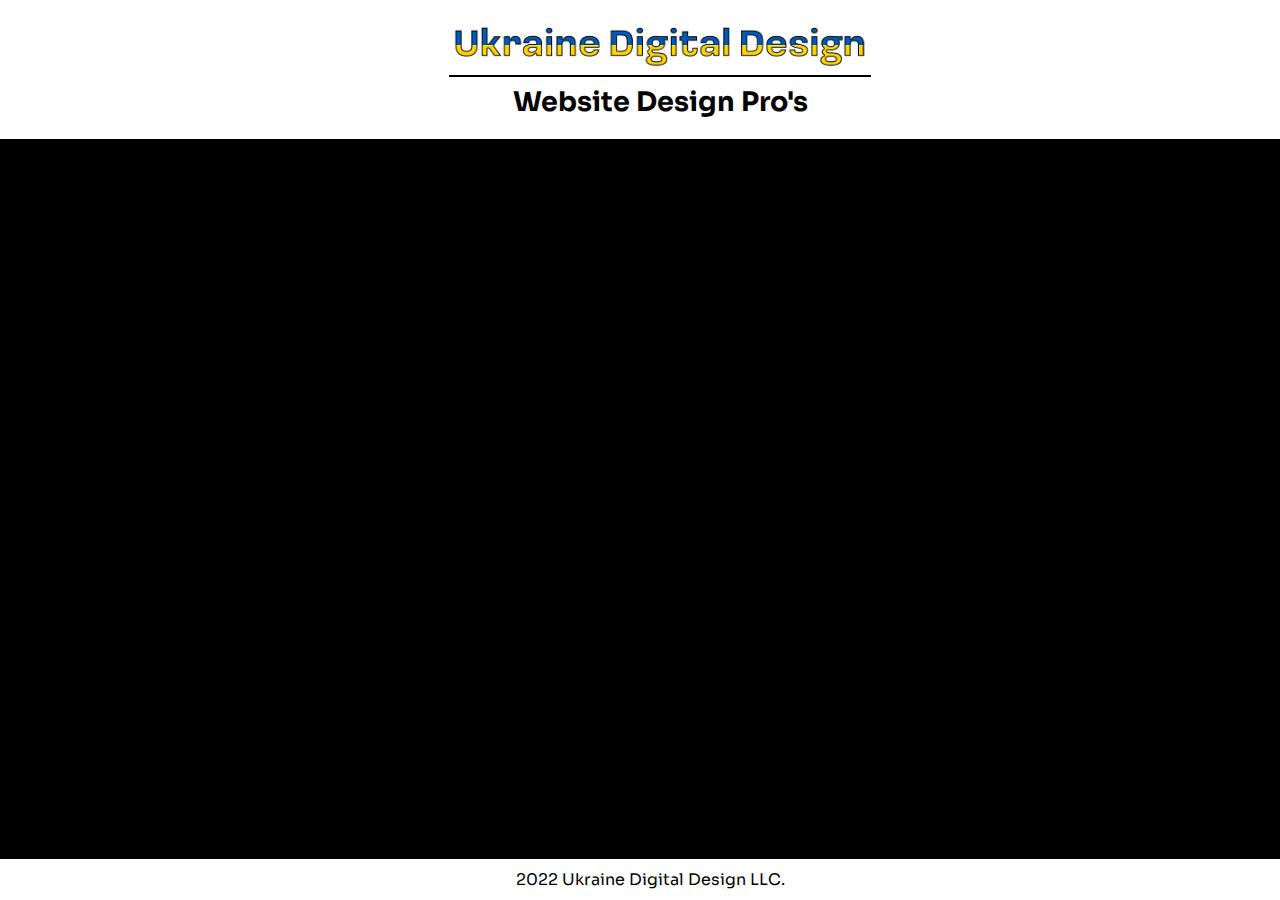
==== webdesign.html @ cbc36707 "Create webdesign.html" ====
<!DOCTYPE html>
<html>
<head>
<title>Ukraine Digital Design</title>
</head>
<meta name="viewport" content="width=device-width, initial-scale=1">
<body>
<div class="header">
<center><img src="https://jackbotein.github.io/ukrainedigitaldesign/UkraineDigitalDesignLogo.png" class="logo">
<hr class="headerline">
<div class="subheader"><b>Website Design Pro's</b></div>
</center>
</div>
<div class="beginninglinebreak"></div>

<div class="footer">
2022 Ukraine Digital Design LLC.
</div>

<div class="missionlinebreak"></div>
<style>
@import url('https://fonts.googleapis.com/css2?family=Sora&display=swap');

body {
  font-family: 'Sora', sans-serif;
  background-color: black;
  margin:0px;
}

.header {
  width: 100%;
  padding: 20px;
  background-color: white;
  position: fixed;
  top: 0vh;
}

.logo {
  height: 50px;
  pointer-events: none;
}

.beginninglinebreak {
  height: 130px;
}
  
  .footer {
  width: 100%;
  padding: 10px;
  background-color: white;
  color: black;
  text-align: center;
  position: fixed;
   left: 0;
   bottom: 0;
  }
  
  .headerline {
    width: 420px;
    border-width: 0px;
    padding: 1px;
    margin-top: 0px;
    background-color: black;
  }
  
  .subheader {
    color: black;
    font-size: 27px;
  }
</style>
</body>
</html>
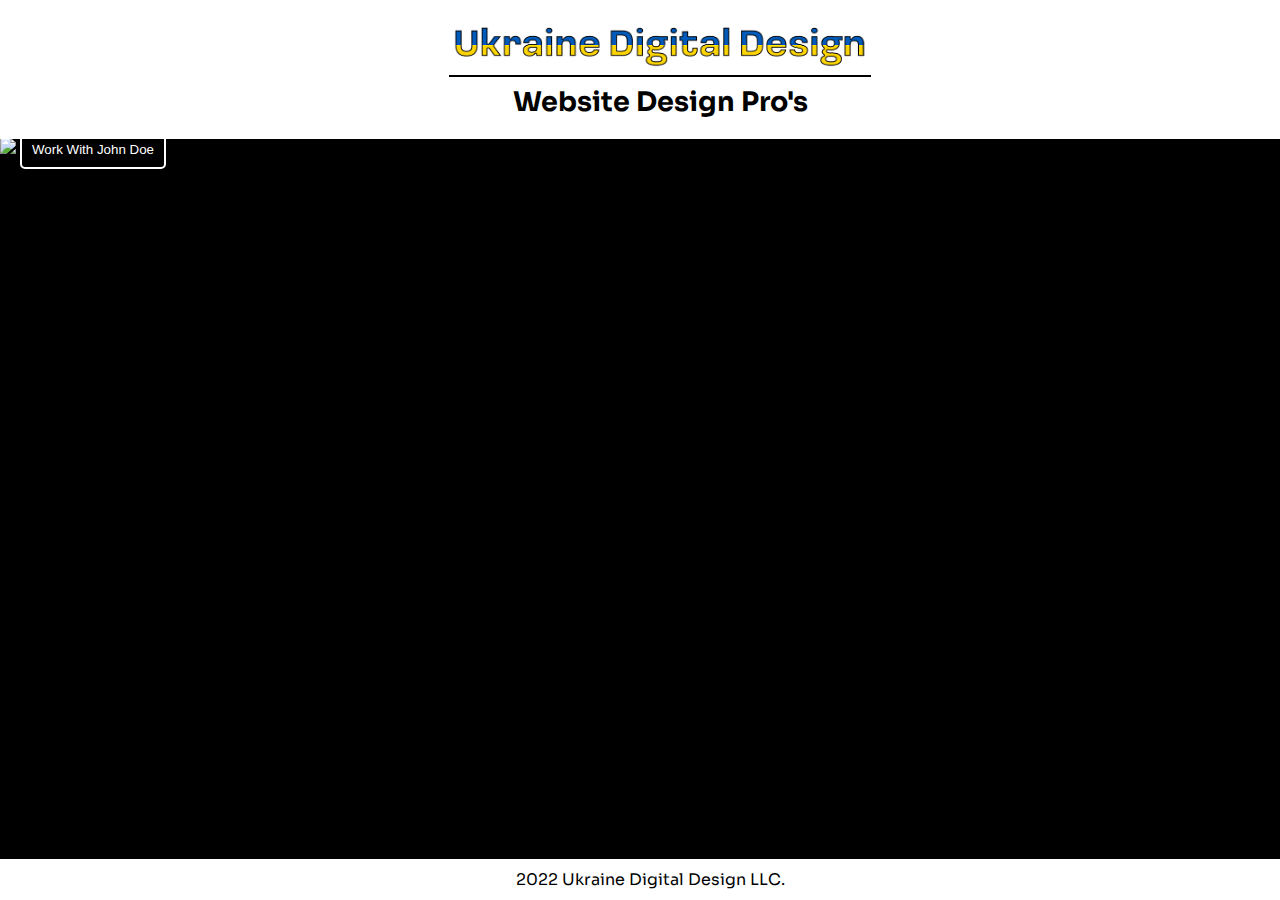
==== commit 62c10dac: "Update webdesign.html" ====
--- a/webdesign.html
+++ b/webdesign.html
@@ -12,6 +12,10 @@
 </center>
 </div>
 <div class="beginninglinebreak"></div>
+<img src="https://www.jackbotein.com/ukrainedigitaldesign/sampledesignerbio.png" class="designerbio">
+<button class="designercontactbutton">
+Work With John Doe
+</button>
 
 <div class="footer">
 2022 Ukraine Digital Design LLC.
@@ -67,6 +71,28 @@
     color: black;
     font-size: 27px;
   }
+  
+  .designerbio {
+    width: 500px;
+  }
+  
+  .designercontactbutton {
+    background-color: black;
+    border-radius: 5px;
+    border-style: solid;
+    border-color: white;
+    color: white;
+    padding: 10px;
+    transition-duration: 1s;
+  }
+  
+  .designercontactbutton:hover {
+    background-color: white;
+    border-color: black;
+    color: black;
+  }
+  
+  
 </style>
 </body>
 </html>
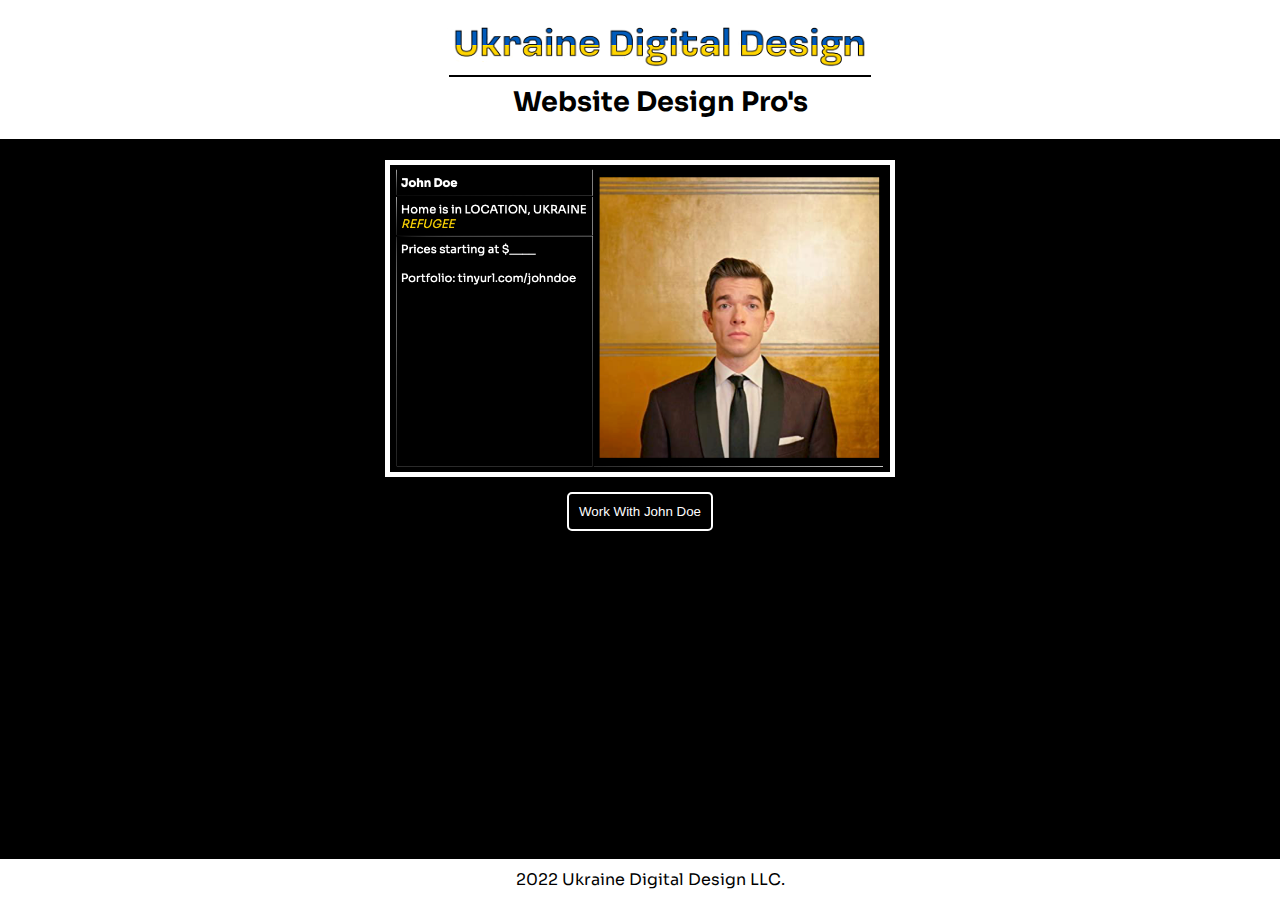
==== commit 11f5f790: "Update webdesign.html" ====
--- a/webdesign.html
+++ b/webdesign.html
@@ -12,10 +12,10 @@
 </center>
 </div>
 <div class="beginninglinebreak"></div>
-<img src="https://www.jackbotein.com/ukrainedigitaldesign/sampledesignerbio.png" class="designerbio">
-<button class="designercontactbutton">
+<center><img src="https://jackbotein.github.io/ukrainedigitaldesign/sampledesignerbio.png" class="designerbio"></center>
+<center><button class="designercontactbutton">
 Work With John Doe
-</button>
+</button></center>
 
 <div class="footer">
 2022 Ukraine Digital Design LLC.
@@ -74,6 +74,11 @@
   
   .designerbio {
     width: 500px;
+    border-style: solid;
+    border-color: white;
+    border-width: 5px;
+    margin-top: 30px;
+    margin-bottom: 10px;
   }
   
   .designercontactbutton {
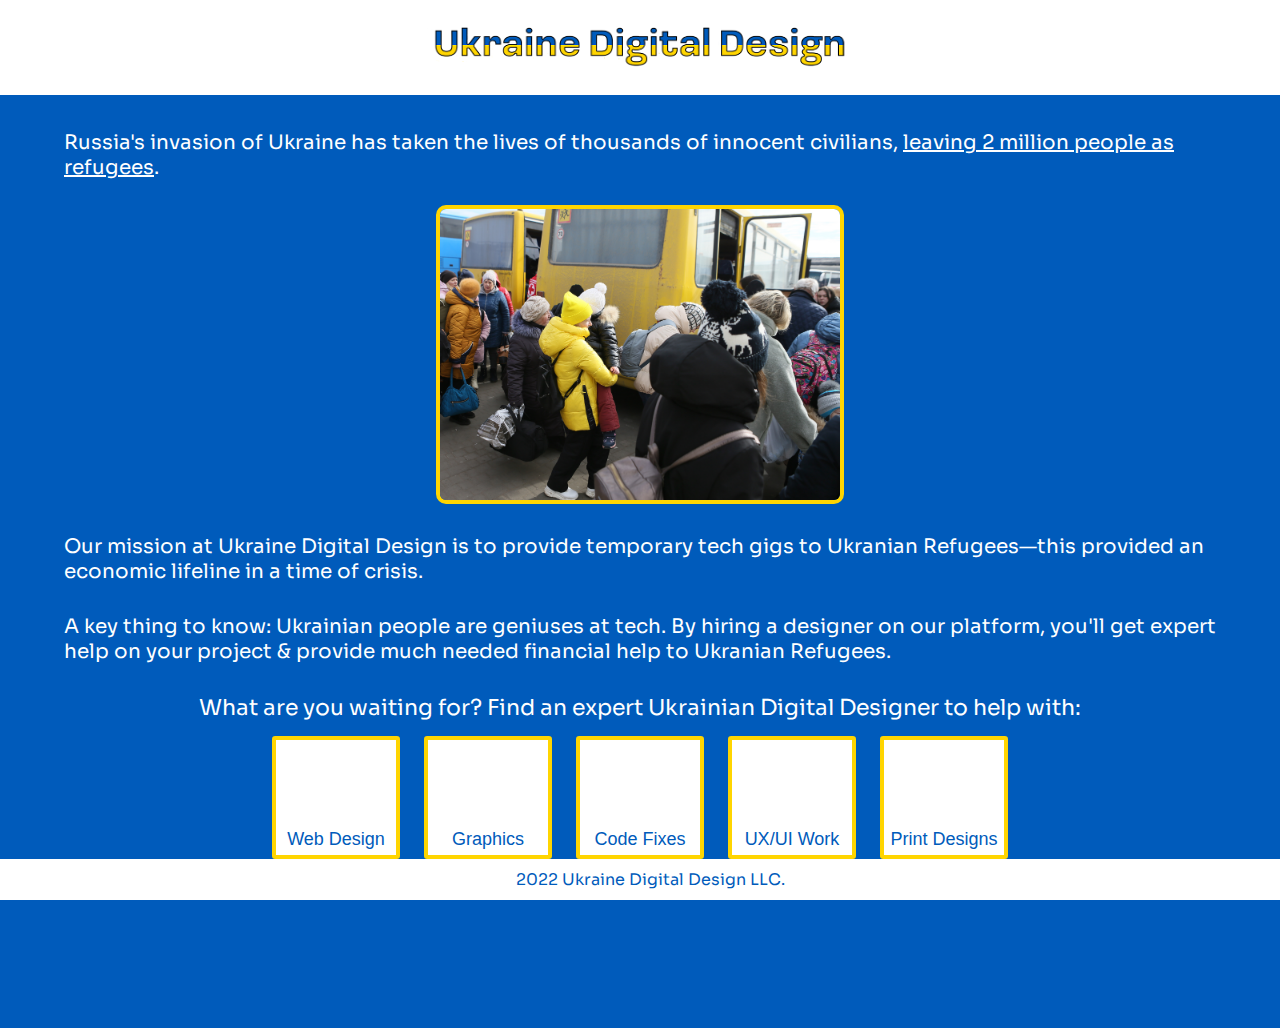
==== commit 5494c756: "Update webdesign.html" ====
--- a/webdesign.html
+++ b/webdesign.html
@@ -6,28 +6,50 @@
 <meta name="viewport" content="width=device-width, initial-scale=1">
 <body>
 <div class="header">
-<center><img src="https://jackbotein.github.io/ukrainedigitaldesign/UkraineDigitalDesignLogo.png" class="logo">
-<hr class="headerline">
-<div class="subheader"><b>Website Design Pro's</b></div>
-</center>
+<center><img src="https://jackbotein.github.io/ukrainedigitaldesign/UkraineDigitalDesignLogo.png" class="logo"></center>
 </div>
 <div class="beginninglinebreak"></div>
-<center><img src="https://jackbotein.github.io/ukrainedigitaldesign/sampledesignerbio.png" class="designerbio"></center>
-<center><button class="designercontactbutton">
-Work With John Doe
-</button></center>
-
+<div class="missionstatementtext">
+Russia's invasion of Ukraine has taken the lives of thousands of innocent civilians, <u>leaving 2 million people as refugees</u>.
+</div>
+<center><img src="https://jackbotein.github.io/ukrainedigitaldesign/Depositphotos_551860322_L%20(1).jpg" class="appealimage"></center>
+<div class="missionstatementtext">
+Our mission at Ukraine Digital Design is to provide temporary tech gigs to Ukranian Refugees—this provided an economic lifeline in a time of crisis.
+</div>
+<div class="missionlinebreak"></div>
+<div class="missionstatementtext">
+A key thing to know: Ukrainian people are geniuses at tech. By hiring a designer on our platform, you'll get expert help on your project & provide much needed financial help to Ukranian Refugees.
+</div>
+<div class="missionlinebreak"></div>
+<center><div class="missionstatementtext" style="font-size: 22px;">
+What are you waiting for? Find an expert Ukrainian Digital Designer to help with:
+</div></center>
+<center>
+
+<a href="/ukrainedigitaldesign/webdesign" target="blank"><button style="margin-top: 15px;"><center><div class="webdesignimg"></div></center>Web Design</button></a>
+
+<a href="/ukrainedigitaldesign/graphics" target="blank"><button><center><div class="graphicimg"></div></center>Graphics</button></a>
+
+<a href="/ukrainedigitaldesign/codefixes" target="blank"><button><center><div class="codeimg"></div></center>Code Fixes</button></a>
+
+<a href="/ukrainedigitaldesign/uxuiwork" target="blank"><button><center><div class="uxuiimg"></div></center>UX/UI Work</button></a>
+
+<a href="/ukrainedigitaldesign/printdesigns" target="blank"><button><center><div class="printdesignimg"></div></center>Print Designs</button></a>
+
+<div class="footerspacer"></div>
+
+<div class="missionlinebreak"></div>
 <div class="footer">
 2022 Ukraine Digital Design LLC.
 </div>
-
+</center>
 <div class="missionlinebreak"></div>
 <style>
 @import url('https://fonts.googleapis.com/css2?family=Sora&display=swap');
 
 body {
   font-family: 'Sora', sans-serif;
-  background-color: black;
+  background-color: #005BBB;
   margin:0px;
 }
 
@@ -37,66 +59,156 @@
   background-color: white;
   position: fixed;
   top: 0vh;
+  z-index: 99;
 }
 
 .logo {
-  height: 50px;
+  float: center;
+  width: 80vw;
+  max-width: 450px;
   pointer-events: none;
+  margin-left: -40px;
 }
 
 .beginninglinebreak {
   height: 130px;
 }
+
+.missionstatementtext {
+  font-size: 20px;
+  color: white;
+  margin-left: 5vw;
+  margin-right: 5vw;
+}
+
+.missionlinebreak {
+  height: 30px;
+}
+
+.appealimage {
+  width: 75vw;
+  max-width: 400px;
+  border-style: solid;
+  border-width: 4px;
+  border-color: #FFD500;
+  margin-top: 25px;
+  margin-bottom: 25px;
+  transition-duration: 1s;
+  border-radius: 10px;
+}
+
+.appealimage:hover {
+  border-radius: 50px;
+}
+
+button {
+color: #005BBB;
+background-color: white;
+border-color: #FFD500;
+border-radius: .25vw;
+border-style: solid;
+border-width: .375vw;
+font-size: 18px;
+line-height: 30px;
+margin-bottom: 1.5vw;
+margin-right: .75vw;
+margin-left: .75vw;
+transition-duration: 1s;
+  }
+  
+button:hover {
+  background-color: #FFD500;
+}
+  
+ .servicesbuttons {
+  color: #005BBB;
+  background-color: white;
+  border-style: solid;
+  border-width: 4px;
+  border-color: #FFD500;
+  padding: min(max(5px, .5vw), 10px);
+  transition-duration: 1s;
+  margin: 1.5vw;
+  font-size: min(max(10px, 1.6vw), 15px);
+ }
+ 
+  .servicesbuttons:hover {
+    background-color: #FFD500;
+  }
   
   .footer {
   width: 100%;
   padding: 10px;
   background-color: white;
-  color: black;
+  color: #005BBB;
   text-align: center;
   position: fixed;
    left: 0;
    bottom: 0;
   }
   
-  .headerline {
-    width: 420px;
-    border-width: 0px;
-    padding: 1px;
-    margin-top: 0px;
-    background-color: black;
-  }
-  
-  .subheader {
-    color: black;
-    font-size: 27px;
-  }
-  
-  .designerbio {
-    width: 500px;
-    border-style: solid;
-    border-color: white;
-    border-width: 5px;
-    margin-top: 30px;
-    margin-bottom: 10px;
-  }
-  
-  .designercontactbutton {
-    background-color: black;
-    border-radius: 5px;
-    border-style: solid;
-    border-color: white;
-    color: white;
-    padding: 10px;
-    transition-duration: 1s;
-  }
-  
-  .designercontactbutton:hover {
-    background-color: white;
-    border-color: black;
-    color: black;
-  }
-  
+  a {
+    text-decoration: none;
+  }
+  
+  .footerspacer {
+    height: 10vh;
+  }
+  
+  ::selection {
+  color: #005BBB;
+  background: #FFD500;
+ }
+ 
+ .webdesignimg {
+min-width: 70px;
+min-height: 51.5px;
+width: 8.5vw;
+height: 6.5vw;
+background-size:cover;
+background-repeats: no-repeats;
+background-image: url("https://www.papajohns.com/free-pizza/img/hero-free-pizza.jpg");
+}
+
+ .graphicimg {
+min-width: 70px;
+min-height: 51.5px;
+width: 8.5vw;
+height: 6.5vw;
+background-size:cover;
+background-repeats: no-repeats;
+background-image: url("https://www.papajohns.com/free-pizza/img/hero-free-pizza.jpg");
+}
+
+ .codeimg {
+min-width: 70px;
+min-height: 51.5px;
+width: 8.5vw;
+height: 6.5vw;
+background-size:cover;
+background-repeats: no-repeats;
+background-image: url("https://www.papajohns.com/free-pizza/img/hero-free-pizza.jpg");
+}
+
+ .uxuiimg {
+min-width: 70px;
+min-height: 51.5px;
+width: 8.5vw;
+height: 6.5vw;
+background-size:cover;
+background-repeats: no-repeats;
+background-image: url("https://www.papajohns.com/free-pizza/img/hero-free-pizza.jpg");
+}
+
+ .printdesignimg {
+min-width: 70px;
+min-height: 51.5px;
+width: 8.5vw;
+height: 6.5vw;
+background-size:cover;
+background-repeats: no-repeats;
+background-image: url("https://www.papajohns.com/free-pizza/img/hero-free-pizza.jpg");
+}
   
 </style>
 </body>
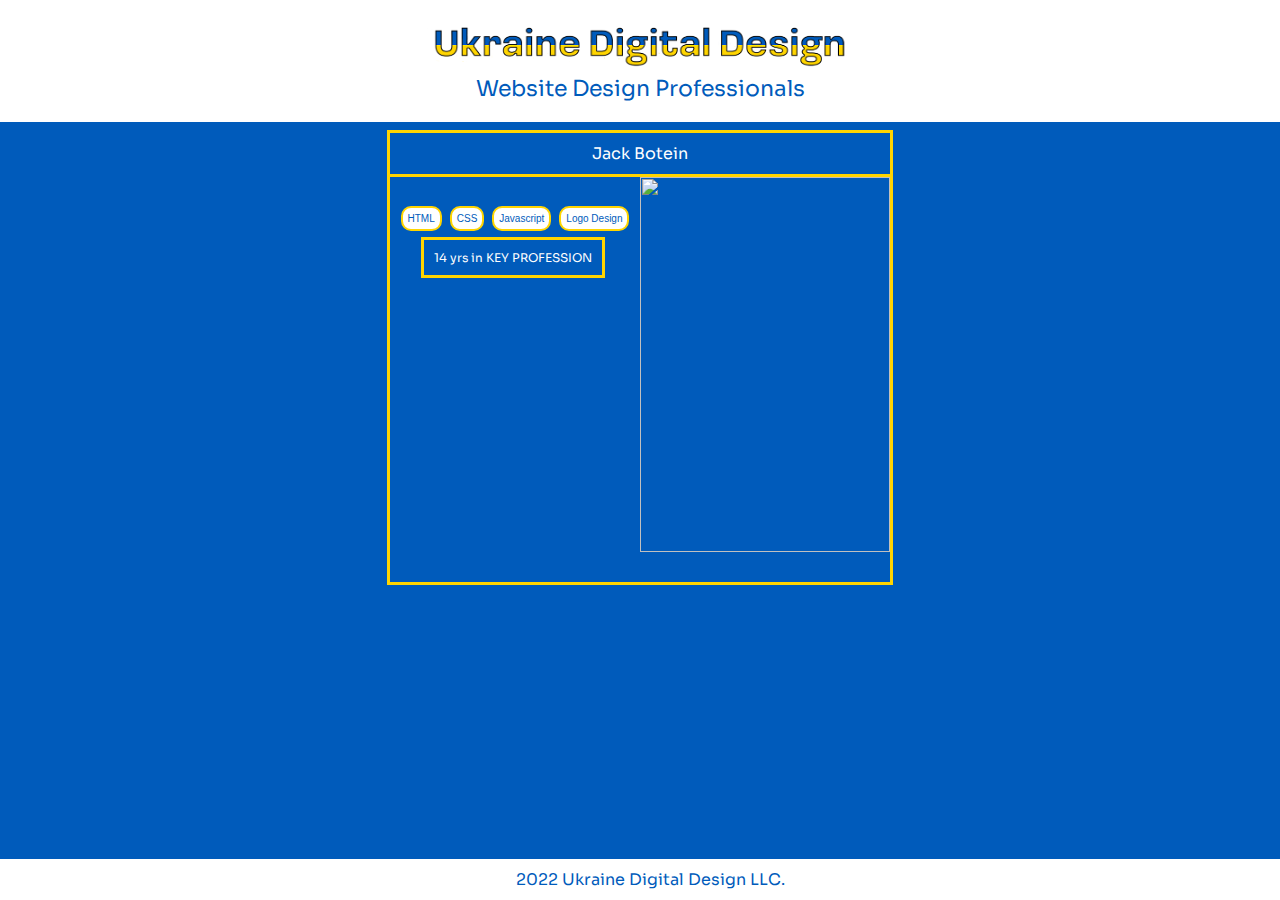
==== commit 3ac85e33: "Update webdesign.html" ====
--- a/webdesign.html
+++ b/webdesign.html
@@ -2,50 +2,41 @@
 <html>
 <head>
 <title>Ukraine Digital Design</title>
+  <link rel="shortcut icon" href="https://raw.githubusercontent.com/Jackbotein/ukrainedigitaldesign/main/images/favicon.ico" />
+
 </head>
 <meta name="viewport" content="width=device-width, initial-scale=1">
 <body>
 <div class="header">
-<center><img src="https://jackbotein.github.io/ukrainedigitaldesign/UkraineDigitalDesignLogo.png" class="logo"></center>
+<center>
+<img src="https://jackbotein.github.io/ukrainedigitaldesign/UkraineDigitalDesignLogo.png" class="logo">
+<div class="specialtyclassification">Website Design Professionals</div>
+</center>
 </div>
 <div class="beginninglinebreak"></div>
-<div class="missionstatementtext">
-Russia's invasion of Ukraine has taken the lives of thousands of innocent civilians, <u>leaving 2 million people as refugees</u>.
-</div>
-<center><img src="https://jackbotein.github.io/ukrainedigitaldesign/Depositphotos_551860322_L%20(1).jpg" class="appealimage"></center>
-<div class="missionstatementtext">
-Our mission at Ukraine Digital Design is to provide temporary tech gigs to Ukranian Refugees—this provided an economic lifeline in a time of crisis.
-</div>
-<div class="missionlinebreak"></div>
-<div class="missionstatementtext">
-A key thing to know: Ukrainian people are geniuses at tech. By hiring a designer on our platform, you'll get expert help on your project & provide much needed financial help to Ukranian Refugees.
-</div>
-<div class="missionlinebreak"></div>
-<center><div class="missionstatementtext" style="font-size: 22px;">
-What are you waiting for? Find an expert Ukrainian Digital Designer to help with:
+
+<center><div class="widgetlisting">
+<div class="listingheader">Jack Botein</div>
+<span><img src="https://patch.com/img/cdn20/users/23972946/20200320/034329/me-oldrag-square___20154327367.jpg?width=726" class="listingimage"></span>
+<span class="skillscontainer">
+<button class="skillbutton">HTML</button>
+<button class="skillbutton">CSS</button>
+<button class="skillbutton">Javascript</button>
+<button class="skillbutton">Logo Design</button>
+
+<span class="maingig">14 yrs in KEY PROFESSION</span>
+</span>
 </div></center>
-<center>
-
-<a href="/ukrainedigitaldesign/webdesign" target="blank"><button style="margin-top: 15px;"><center><div class="webdesignimg"></div></center>Web Design</button></a>
-
-<a href="/ukrainedigitaldesign/graphics" target="blank"><button><center><div class="graphicimg"></div></center>Graphics</button></a>
-
-<a href="/ukrainedigitaldesign/codefixes" target="blank"><button><center><div class="codeimg"></div></center>Code Fixes</button></a>
-
-<a href="/ukrainedigitaldesign/uxuiwork" target="blank"><button><center><div class="uxuiimg"></div></center>UX/UI Work</button></a>
-
-<a href="/ukrainedigitaldesign/printdesigns" target="blank"><button><center><div class="printdesignimg"></div></center>Print Designs</button></a>
 
 <div class="footerspacer"></div>
 
-<div class="missionlinebreak"></div>
 <div class="footer">
 2022 Ukraine Digital Design LLC.
 </div>
-</center>
 <div class="missionlinebreak"></div>
 <style>
 @import url('https://fonts.googleapis.com/css2?family=Sora&display=swap');
+
 
 body {
   font-family: 'Sora', sans-serif;
@@ -70,71 +61,15 @@
   margin-left: -40px;
 }
 
+.specialtyclassification {
+  margin-left: -40px;
+  font-size: min(max(16px, 4vw), 22px);
+  color: #005BBB;
+}
+
 .beginninglinebreak {
   height: 130px;
 }
-
-.missionstatementtext {
-  font-size: 20px;
-  color: white;
-  margin-left: 5vw;
-  margin-right: 5vw;
-}
-
-.missionlinebreak {
-  height: 30px;
-}
-
-.appealimage {
-  width: 75vw;
-  max-width: 400px;
-  border-style: solid;
-  border-width: 4px;
-  border-color: #FFD500;
-  margin-top: 25px;
-  margin-bottom: 25px;
-  transition-duration: 1s;
-  border-radius: 10px;
-}
-
-.appealimage:hover {
-  border-radius: 50px;
-}
-
-button {
-color: #005BBB;
-background-color: white;
-border-color: #FFD500;
-border-radius: .25vw;
-border-style: solid;
-border-width: .375vw;
-font-size: 18px;
-line-height: 30px;
-margin-bottom: 1.5vw;
-margin-right: .75vw;
-margin-left: .75vw;
-transition-duration: 1s;
-  }
-  
-button:hover {
-  background-color: #FFD500;
-}
-  
- .servicesbuttons {
-  color: #005BBB;
-  background-color: white;
-  border-style: solid;
-  border-width: 4px;
-  border-color: #FFD500;
-  padding: min(max(5px, .5vw), 10px);
-  transition-duration: 1s;
-  margin: 1.5vw;
-  font-size: min(max(10px, 1.6vw), 15px);
- }
- 
-  .servicesbuttons:hover {
-    background-color: #FFD500;
-  }
   
   .footer {
   width: 100%;
@@ -152,7 +87,7 @@
   }
   
   .footerspacer {
-    height: 10vh;
+    height: 5vh;
   }
   
   ::selection {
@@ -160,56 +95,70 @@
   background: #FFD500;
  }
  
- .webdesignimg {
-min-width: 70px;
-min-height: 51.5px;
-width: 8.5vw;
-height: 6.5vw;
-background-size:cover;
-background-repeats: no-repeats;
-background-image: url("https://www.papajohns.com/free-pizza/img/hero-free-pizza.jpg");
+ .widgetlisting {
+ border-style:solid;
+ border-width: 3px;
+ border-color: #FFD500;
+ width: 500px;
 }
 
- .graphicimg {
-min-width: 70px;
-min-height: 51.5px;
-width: 8.5vw;
-height: 6.5vw;
-background-size:cover;
-background-repeats: no-repeats;
-background-image: url("https://www.papajohns.com/free-pizza/img/hero-free-pizza.jpg");
+.listingheader {
+  color: #FFFFFF;
+  padding-top:10px;
+  padding-bottom:10px;
+  border-style: solid;
+  border-width: 0 0px 3px 0px;
+  border-color: #FFD500;
 }
 
- .codeimg {
-min-width: 70px;
-min-height: 51.5px;
-width: 8.5vw;
-height: 6.5vw;
-background-size:cover;
-background-repeats: no-repeats;
-background-image: url("https://www.papajohns.com/free-pizza/img/hero-free-pizza.jpg");
+/**must be a 4x6 photo**/
+.listingimage {
+  position: relative;
+  left:243px;
+  width: 250px;
+  height: 375px;
+  margin-bottom: -11px;
 }
 
- .uxuiimg {
-min-width: 70px;
-min-height: 51.5px;
-width: 8.5vw;
-height: 6.5vw;
-background-size:cover;
-background-repeats: no-repeats;
-background-image: url("https://www.papajohns.com/free-pizza/img/hero-free-pizza.jpg");
+.skillscontainer {
+  position: relative;
+  top: -330px;
+  right:252px;
+  width: 250px;
+  height:375px;
 }
 
- .printdesignimg {
-min-width: 70px;
-min-height: 51.5px;
-width: 8.5vw;
-height: 6.5vw;
-background-size:cover;
-background-repeats: no-repeats;
-background-image: url("https://www.papajohns.com/free-pizza/img/hero-free-pizza.jpg");
+.skillbutton {
+  border-width: 0px;
+  border-radius:10px;
+  font-size: 10px;
+  border-color: #FFD500;
+  background-color: white;
+  color: #005BBB;
+  padding:5px;
+  margin-left: 2px;
+  margin-right: 2px;
+  border-style:solid;
+  border-width: 2px;
+  transition-duration:1s;
 }
-  
+
+.skillbutton:hover {
+    background-color: #FFD500;
+}
+
+.maingig {
+  font-size: 12px;
+  position:relative;
+  left:125px;
+  top: 15px;
+  color:white;
+  border-style:solid;
+  border-width:3px;
+  border-color:#FFD500;
+  padding:10px;
+}
+
 </style>
 </body>
 </html>
